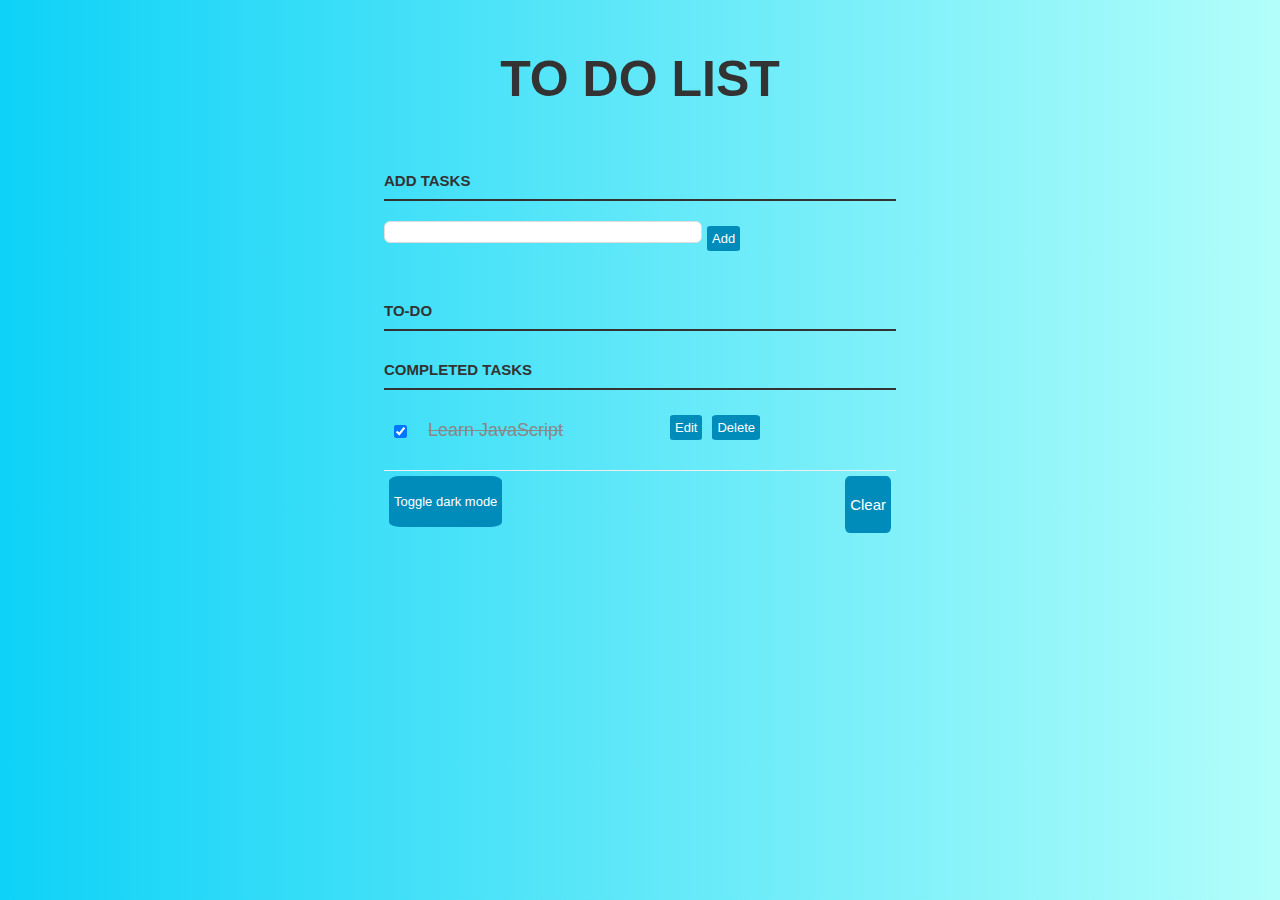
==== templates/index.html @ 76eb31e5 "Updated the project with flask" ====
<html lang="en">
<head>
 <meta charset="UTF-8">
 <meta name="viewport" content="width=device-width, initial-scale=1.0">
 <title>To-do list</title>
 <link rel="stylesheet" href="../static/style.css">
</head>
<body>
 <div class="container">
 <div class="section1">
 <h1 id="title">TO DO LIST</h1>
 <p>
 <label for="new-task">Add Tasks</label>
 <input id="new-task" type="text">
 <button>Add</button>
 </p>
 </div>
 <div class="section2">
 <h3>To-do</h3>
 <ul id="incomplete-tasks">
 </ul>
 </div>
 <div class="section3">
 <h3>Completed Tasks</h3>
 <ul id="completed-tasks">
 <li>
 <input type="checkbox" checked="">
 <label>Learn JavaScript</label>
 <input type="text">
 <button class="edit">Edit</button>
 <button class="delete">Delete</button>
 </li>
 </ul>
 </div>
 <div class="section4">
 <button id="clear">
 <p>Clear</p>
 </button>
 <button id="dark_mode">
    <p>
        Toggle dark mode
    </p>
</button>
 </div>
 </div>
 <script src="../static/script.js"></script>
</body>
</html>
---- static/style.css ----
body {
    background: #fff;
    color: #333;
    font-family: Lato, sans-serif;
    background: #B2FEFA;
    /* fallback for old browsers */
    background: -webkit-linear-gradient(to right, #0ED2F7, #B2FEFA);
    /* Chrome 10-25, Safari 5.1-6 */
    background: linear-gradient(to right, #0ED2F7, #B2FEFA);
    /* W3C, IE 10+/ Edge, Firefox 16+, Chrome 26+, Opera 12+, Safari 7+ */
   }

   #title {
    margin-top: 5px;
    font-size: 50px;
    font-family: Impact, Haettenschweiler, 'Arial Narrow Bold', sans-serif;
    text-align:center;
   }
   .container {
    display: block;
    width: 40vw;
    margin: 50px auto 0;
   }
   .dark_mode {
    background-color: black;
    color: #ffffff;
    font-family: Lato, sans-serif;
    background: #62c849;
    /* background: -webkit-linear-gradient(to right, #02505f, #188d87);
    background: linear-gradient(to right, #02505f, #188d87); */
    background: -webkit-linear-gradient(to right, #000000, #8d1818);
    background: linear-gradient(to right, #000000, #8d1818);

  }
 
  .dark_mode h3, label[for='new-task'] {
        color: #ffffff;
        font-weight: 700;
        font-size: 15px;
        border-bottom: 2px solid #ffffff;
        padding: 30px 0 10px;
        margin: 0;
        text-transform: uppercase;
}
 
.dark_mode #completed-tasks label {
    color: #ffda08;
}
   ul {
    margin: 0;
    padding: 0;
   }
   li * {
    float: left;
   }
   li,
   h3 {
    clear: both;
    list-style: none;
   }
   input,
   button {
    outline: none;
   }
   button {
    background-color: #008CBA;
    border: none;
    color: white;
    padding: 15px 32px;
    text-align: center;
    text-decoration: none;
    display: inline-block;
    padding: 5px;
    margin: 5px;
    font-size: 13px;
    border-radius: 10%;
   }
   button:hover {
    background: #2079b0;
    text-decoration: none;
    cursor: pointer;
   }
   /* Heading */
   h3,
   label[for='new-task'] {
    color: #333;
    font-weight: 700;
    font-size: 15px;
    border-bottom: 2px solid #333;
    padding: 30px 0 10px;
    margin: 0;
    text-transform: uppercase;
   }
   input[type="text"] {
    margin: 0;
    font-size: 18px;
    line-height: 18px;
    height: 18px;
    padding: 10px;
    border: 1px solid #ddd;
    background: #fff;
    border-radius: 6px;
    font-family: Lato, sans-serif;
    color: #888;
   }
   input[type="text"]:focus {
    color: #333;
   }
   /* New Task */
   label[for='new-task'] {
    display: block;
    margin: 0 0 20px;
   }
   input#new-task {
    float: left;
    width: 318px;
   }
   /* Task list */
   li {
    overflow: hidden;
    padding: 20px 0;
    border-bottom: 1px solid #eee;
   }
   li>input[type="checkbox"] {
    margin: 0 10px;
    position: relative;
    top: 15px;
   }
   li>label {
    font-size: 18px;
    line-height: 40px;
    width: 237px;
    padding: 0 0 0 11px;
   }
   li>input[type="text"] {
    width: 226px;
   }
   li>.delete:hover {
    color: #CF2323;
   }
   /* Completed */
   #completed-tasks label {
    text-decoration: line-through;
    color: #888;
   }
   /* Edit Task */
   ul li input[type=text] {
    display: none;
   }
   ul li.editMode input[type=text] {
    display: block;
   }
   ul li.editMode label {
    display: none;
   }
   #clear {
    font-size: 15px;
    float: right;
    text-align: center;
   }
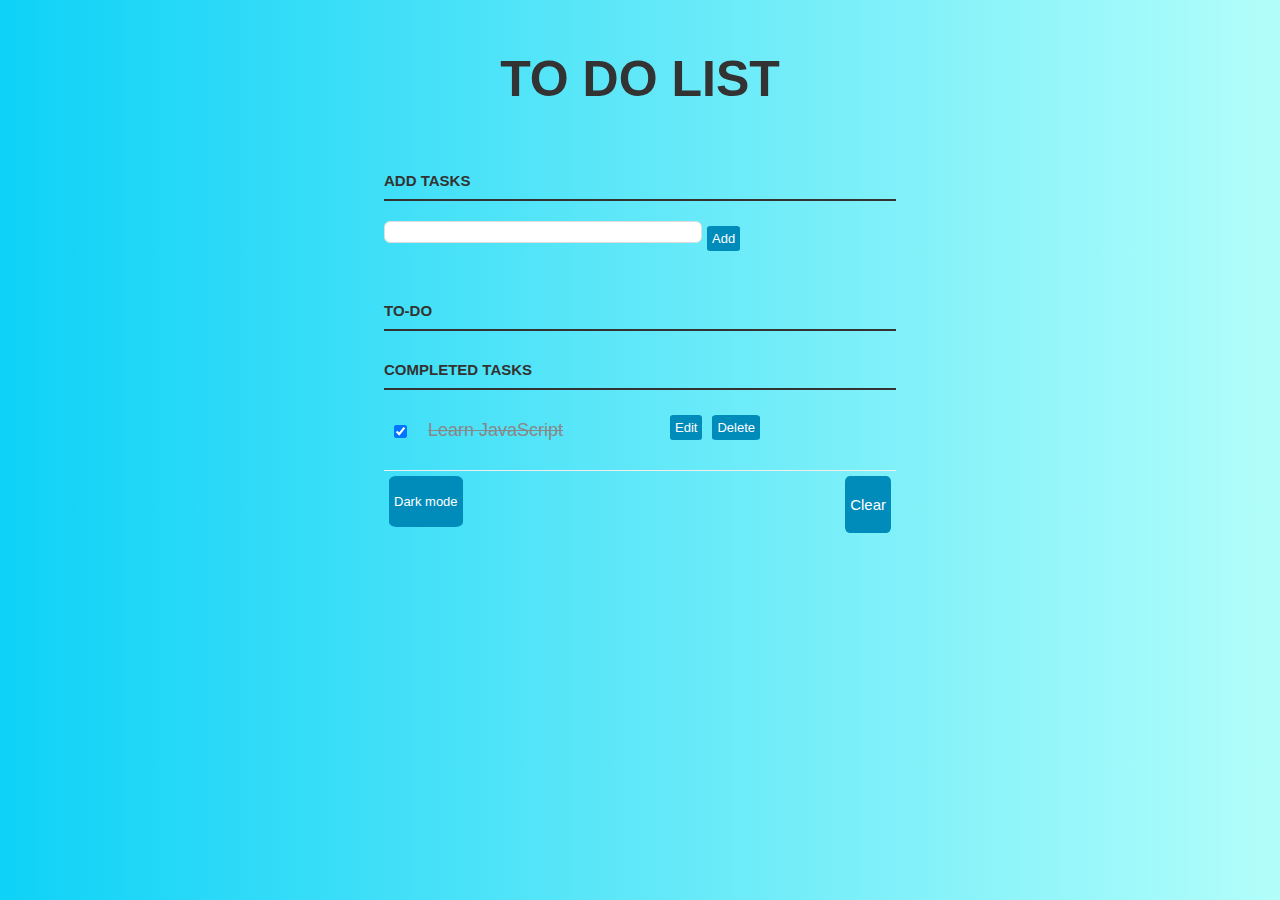
==== commit f8a869fc: "revised" ====
--- a/templates/index.html
+++ b/templates/index.html
@@ -37,9 +37,7 @@
  <p>Clear</p>
  </button>
  <button id="dark_mode">
-    <p>
-        Toggle dark mode
-    </p>
+<p>Dark mode</p>
 </button>
  </div>
  </div>
--- a/static/style.css
+++ b/static/style.css
@@ -44,7 +44,20 @@
 }
  
 .dark_mode #completed-tasks label {
-    color: #ffda08;
+    color: #f40707;
+}
+.dark_mode button{
+    background-color: #f90921;
+    border: none;
+    color: white;
+    padding: 15px 32px;
+    text-align: center;
+    text-decoration: none;
+    display: inline-block;
+    padding: 5px;
+    margin: 5px;
+    font-size: 13px;
+    border-radius: 10%;
 }
    ul {
     margin: 0;
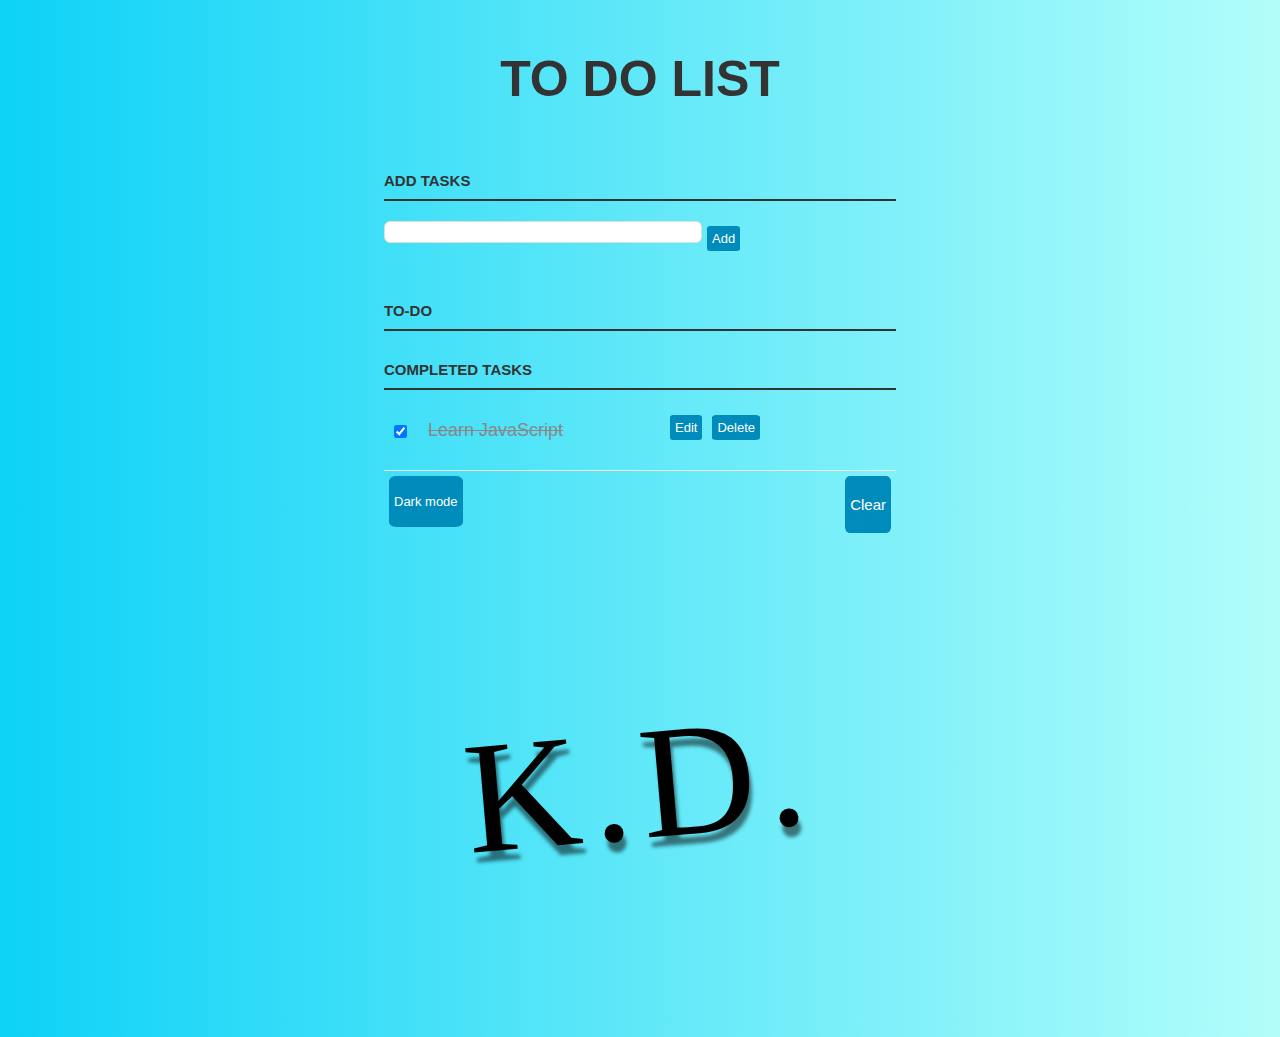
==== commit 9d328d7f: "Included Login" ====
--- a/templates/index.html
+++ b/templates/index.html
@@ -41,6 +41,9 @@
 </button>
  </div>
  </div>
+ <div class="initials">
+    <p>K.D.</p>
+</div>
  <script src="../static/script.js"></script>
 </body>
 </html>--- a/static/style.css
+++ b/static/style.css
@@ -26,10 +26,8 @@
     color: #ffffff;
     font-family: Lato, sans-serif;
     background: #62c849;
-    /* background: -webkit-linear-gradient(to right, #02505f, #188d87);
-    background: linear-gradient(to right, #02505f, #188d87); */
     background: -webkit-linear-gradient(to right, #000000, #8d1818);
-    background: linear-gradient(to right, #000000, #8d1818);
+    background: linear-gradient(to right, #000000, #7c7777);
 
   }
  
@@ -44,10 +42,11 @@
 }
  
 .dark_mode #completed-tasks label {
-    color: #f40707;
+    /* color: #f40707; */
+    color: white;
 }
 .dark_mode button{
-    background-color: #f90921;
+    background-color: #000000;
     border: none;
     color: white;
     padding: 15px 32px;
@@ -58,6 +57,39 @@
     margin: 5px;
     font-size: 13px;
     border-radius: 10%;
+}
+.dark_mode  label[for='new-task'] {
+    display: block;
+    margin: 0 0 20px;
+    color: white;
+    border-color: white;
+   }
+   
+.dark_mode button:hover {
+    /* background: #000000; */
+    background: white;
+    color : red;
+    text-decoration: none;
+    cursor: pointer;
+   }
+
+.dark_mode .initials {
+    font-family: 'Brush Script MT', cursive;
+    font-size: 10rem;
+    text-align: center;
+    color: white; /* Change color to a vibrant shade */
+    text-shadow: 2px 10px 4px rgba(0, 0, 0, 0.5); /* Add a subtle text shadow */
+    letter-spacing: 10px; /* Increase letter spacing for a stylish look */
+    transform: rotate(-5deg); /* Apply a slight rotation */
+}
+.initials {
+    font-family: 'Brush Script MT', cursive;
+    font-size: 10rem;
+    text-align: center;
+    color: black; /* Change color to a vibrant shade */
+    text-shadow: 2px 10px 4px rgba(0, 0, 0, 0.5); /* Add a subtle text shadow */
+    letter-spacing: 10px; /* Increase letter spacing for a stylish look */
+    transform: rotate(-5deg); /* Apply a slight rotation */
 }
    ul {
     margin: 0;
